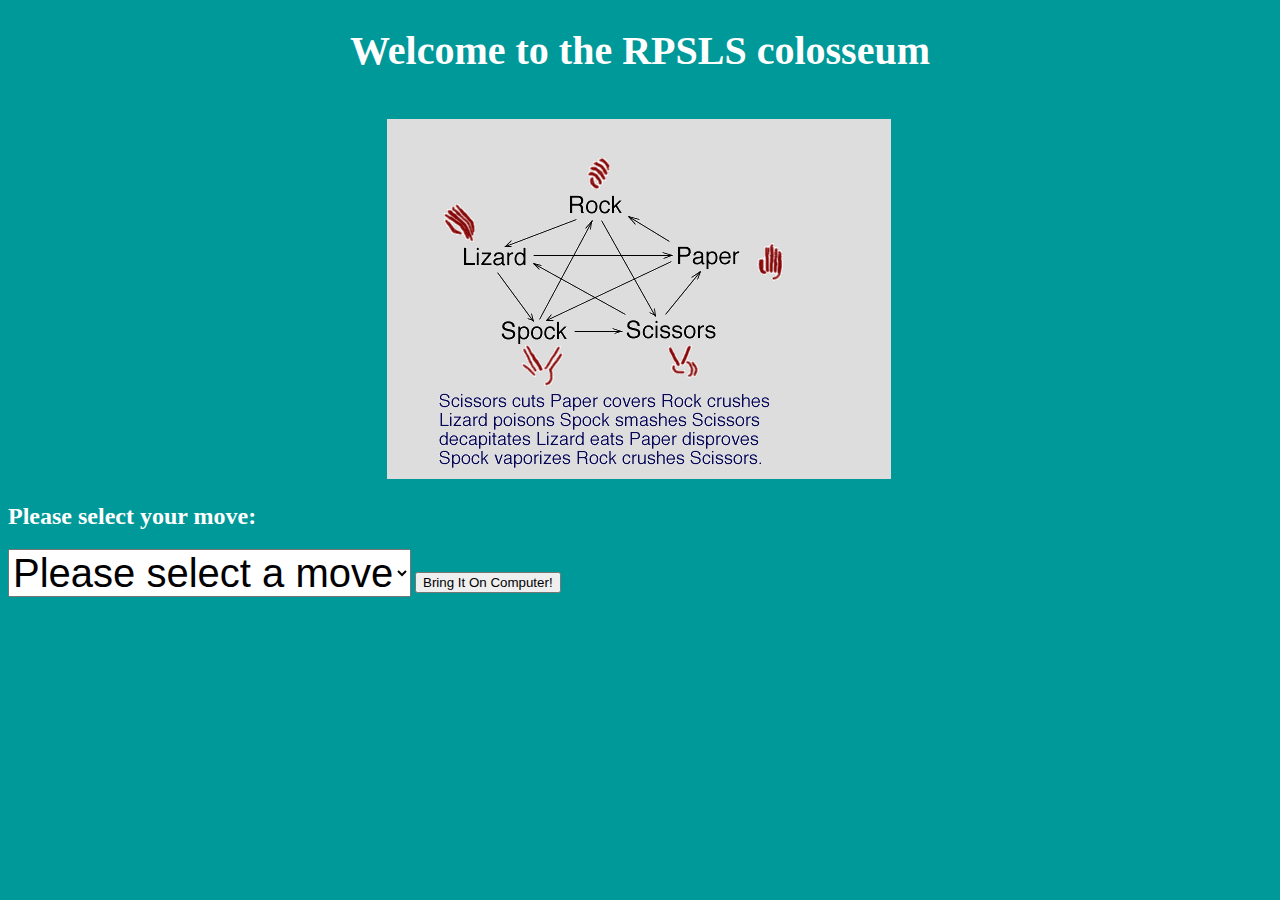
==== rps/index.html @ b4bc719b "first upload of rpssl." ====
<!DOCTYPE html>
<html>
<head>
  <title>Rock Paper Sissors Lizard Spock</title>
  <LINK REL="stylesheet" TITLE="Default Styles"
      HREF="general.css" MEDIA="screen">

</head>
<body>
  <header>
    <h1>Welcome to the RPSLS colosseum</h1>
  </header>

  <div class image_box>
    <br>
    <img src="RPSSL.gif" alt="rules and diagram for rpsls.">
    <br>
  </div>

  <h2>Please select your move: </h2>

  <form>
    <select id="whichMove">
        <option value="" disabled="disabled" selected="selected">Please select a move</option>
        <option value="1">Rock</option>
        <option value="2">Paper</option>
        <option value="2">Sissors</option>
        <option value="2">Spock</option>
        <option value="2">Lizard</option>
    </select>
    <button id="submit">Bring It On Computer!</button>
  </form>


  <script src='application.js'></script>
</body>
</html>
---- rps/general.css ----
body {
  background-color: #099;

}

h1 {
  font-size: 40px;
  text-align: center;
  color: #FFF;
  outline-color: #000;
}

img {
  background-color: #DDD;
  margin-left: 30%;
  margin-right: 33%;
}

h2 {
  color: #FFF;
}

select {
  font-size: 40px;
}

header {
  
}
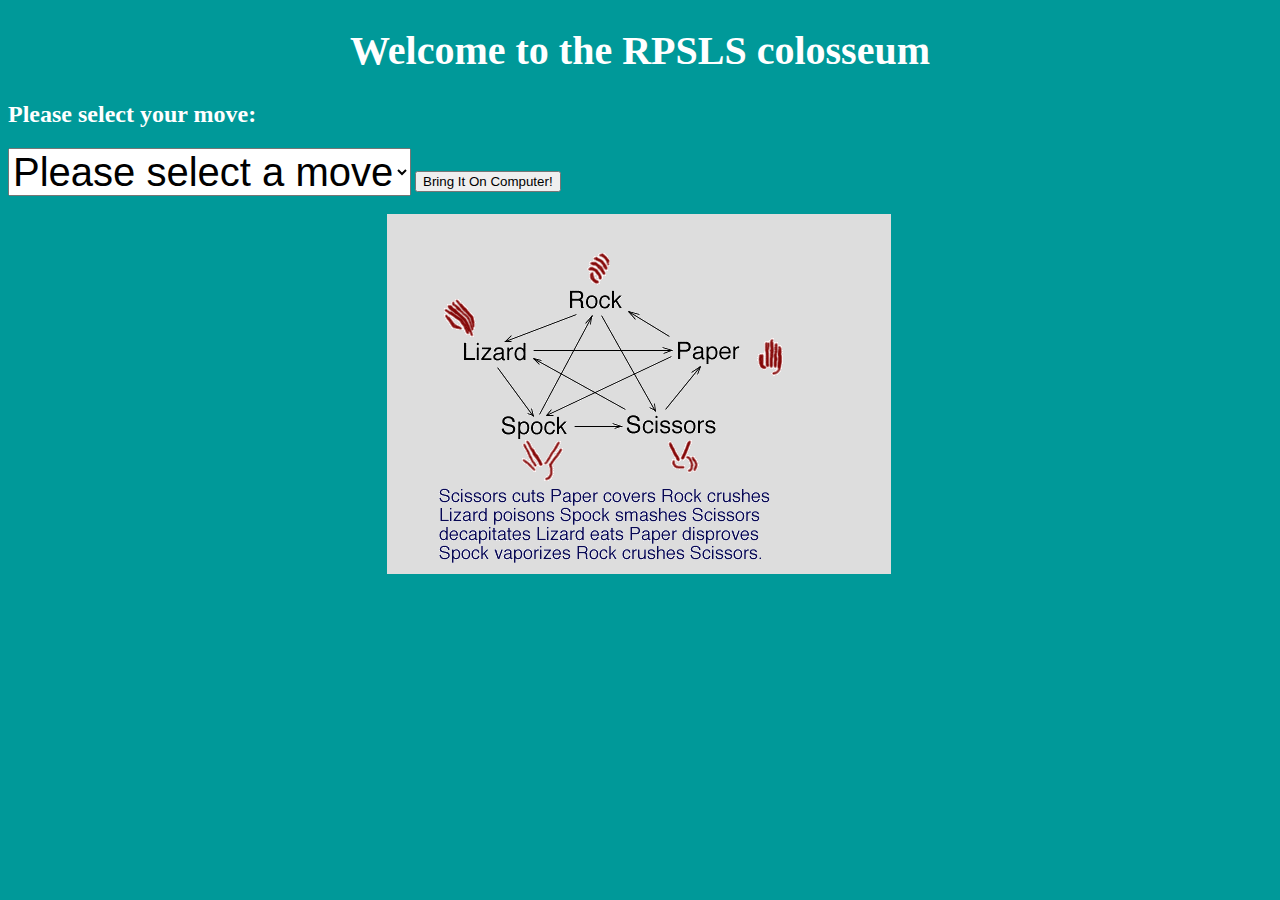
==== commit 0e30395b: "updating a few things." ====
--- a/rps/index.html
+++ b/rps/index.html
@@ -11,11 +11,6 @@
     <h1>Welcome to the RPSLS colosseum</h1>
   </header>
 
-  <div class image_box>
-    <br>
-    <img src="RPSSL.gif" alt="rules and diagram for rpsls.">
-    <br>
-  </div>
 
   <h2>Please select your move: </h2>
 
@@ -31,7 +26,14 @@
     <button id="submit">Bring It On Computer!</button>
   </form>
 
+  <div class image_box>
+    <br>
+    <img src="RPSSL.gif" alt="rules and diagram for rpsls.">
+    <br>
+  </div>
+
 
   <script src='application.js'></script>
 </body>
-</html>+</html>
+
